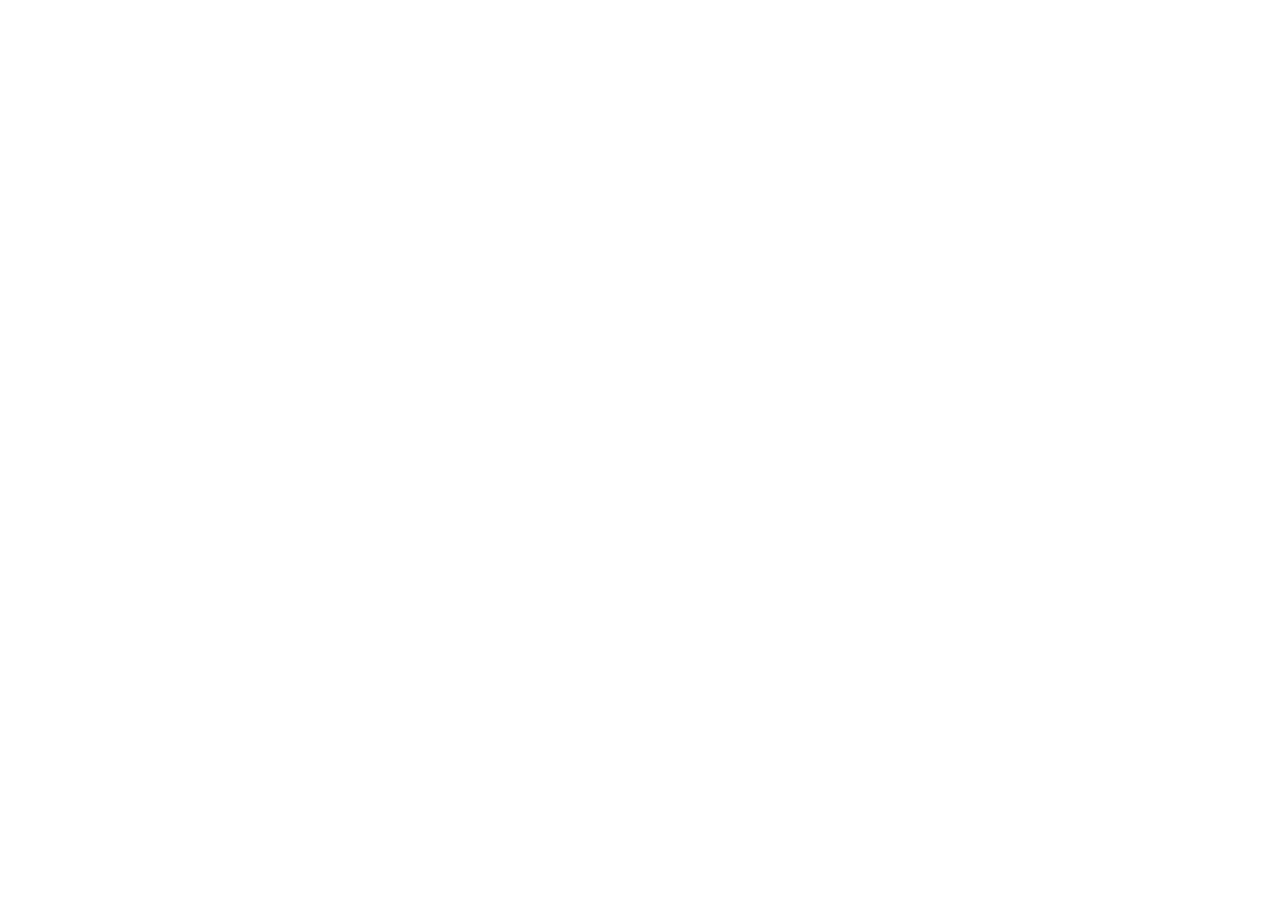
==== EGiftCard/src/index.html @ 8288468c "Angular - frontend" ====
<!doctype html>
<html lang="en">
<head>
  <meta charset="utf-8">
  <title>EGiftCard</title>
  <base href="/">
  <meta name="viewport" content="width=device-width, initial-scale=1">
  <link rel="icon" type="image/x-icon" href="favicon.ico">
  <!-- CSS only -->
<link href="https://cdn.jsdelivr.net/npm/bootstrap@5.2.2/dist/css/bootstrap.min.css" rel="stylesheet" integrity="sha384-Zenh87qX5JnK2Jl0vWa8Ck2rdkQ2Bzep5IDxbcnCeuOxjzrPF/et3URy9Bv1WTRi" crossorigin="anonymous">

<!--icon-->
<link rel="stylesheet" href="https://cdn.jsdelivr.net/npm/bootstrap-icons@1.9.1/font/bootstrap-icons.css">
</head>
<body>
  <app-root></app-root>
  <!-- JavaScript Bundle with Popper -->
<script src="https://cdn.jsdelivr.net/npm/bootstrap@5.2.2/dist/js/bootstrap.bundle.min.js" integrity="sha384-OERcA2EqjJCMA+/3y+gxIOqMEjwtxJY7qPCqsdltbNJuaOe923+mo//f6V8Qbsw3" crossorigin="anonymous"></script>
</body>
</html>
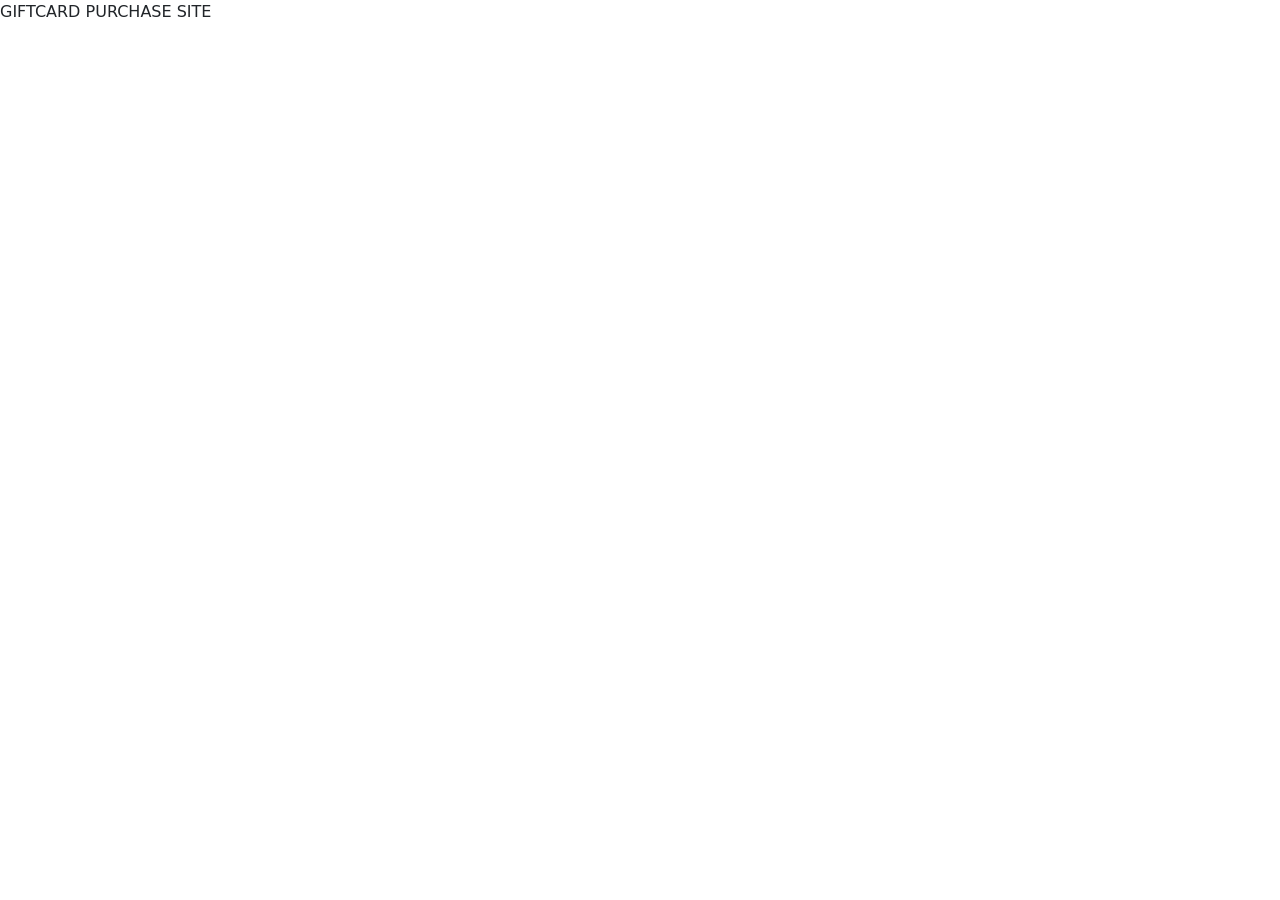
==== commit bb6ad9e1: "Update index.html Dakshta's Commit" ====
--- a/EGiftCard/src/index.html
+++ b/EGiftCard/src/index.html
@@ -16,5 +16,6 @@
   <app-root></app-root>
   <!-- JavaScript Bundle with Popper -->
 <script src="https://cdn.jsdelivr.net/npm/bootstrap@5.2.2/dist/js/bootstrap.bundle.min.js" integrity="sha384-OERcA2EqjJCMA+/3y+gxIOqMEjwtxJY7qPCqsdltbNJuaOe923+mo//f6V8Qbsw3" crossorigin="anonymous"></script>
+GIFTCARD PURCHASE SITE
 </body>
 </html>
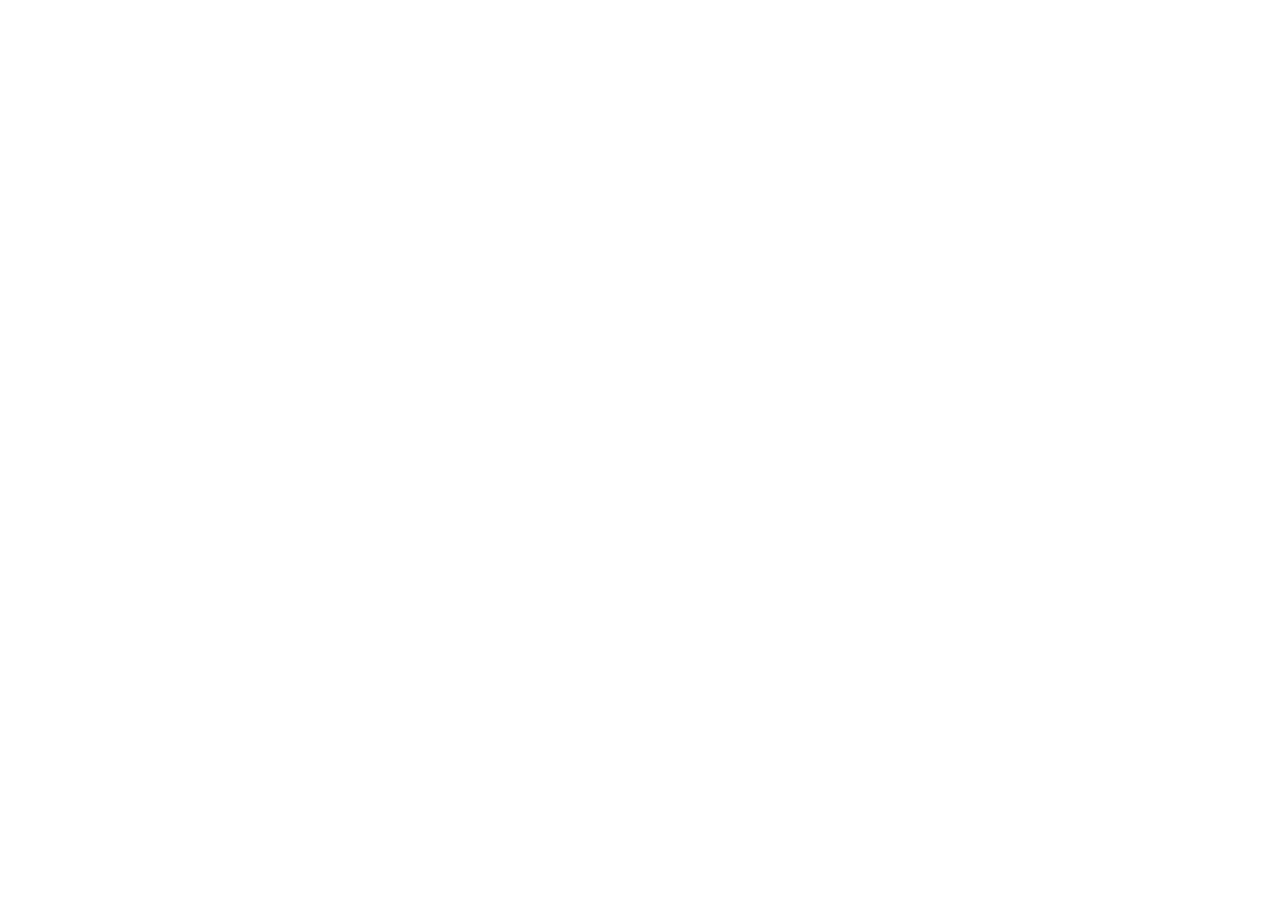
==== commit 0a22e9b5: "Update index.html My2nd Commit" ====
--- a/EGiftCard/src/index.html
+++ b/EGiftCard/src/index.html
@@ -16,6 +16,5 @@
   <app-root></app-root>
   <!-- JavaScript Bundle with Popper -->
 <script src="https://cdn.jsdelivr.net/npm/bootstrap@5.2.2/dist/js/bootstrap.bundle.min.js" integrity="sha384-OERcA2EqjJCMA+/3y+gxIOqMEjwtxJY7qPCqsdltbNJuaOe923+mo//f6V8Qbsw3" crossorigin="anonymous"></script>
-GIFTCARD PURCHASE SITE
 </body>
 </html>
